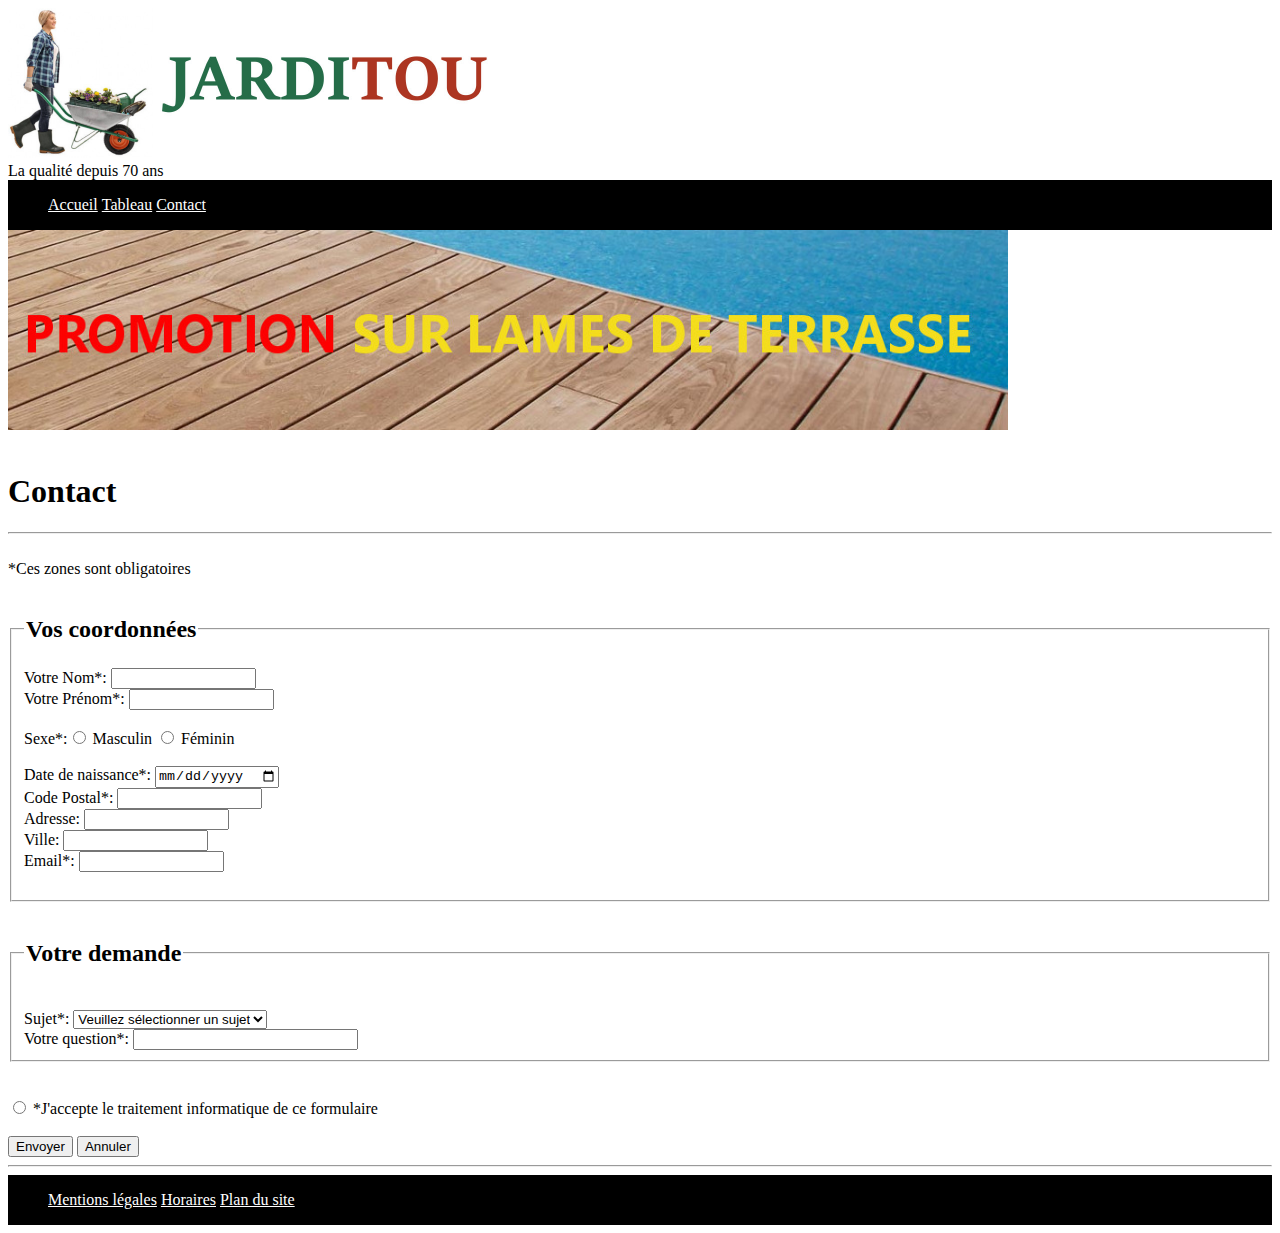
==== contact.html @ e34304ec "jarditou" ====
<!DOCTYPE html>
<html lang="fr">

<!--Debut de la balise head-->

<head>
    <!--Encodage UTF-8 conçu pour coder l'ensemble des caractèreres-->
    <meta charset="UTF-8">
    <title> Contact </title>
    <link rel="stylesheet" href="fichier.css">
    <meta name="viewport" content="width=device-width, initial-scale=1, shrink-to-fit=no">


</head>


<body>

    <header><img src="assets/img/jarditou_logo.jpg" alt="Image Jarditou" width="500" height="150">

        <div> La qualité depuis 70 ans<br></div>
    </header>

    <nav>
        <ul>
            <li><a href="accueil.html" class="lien" title="Page d'accueil"> Accueil</a></li>
            <li><a href="tableau.html" class="lien" title="Tableau"> Tableau</a></li>
            <li><a href="contact.html" class="lien" title="Contact"> Contact</a></li>
        </ul>
    </nav>

    <img src="assets/img/promotion.jpg" alt="Promotion" width="1000" height="200"><br><br>

    <h1>Contact</h1>
    <hr><br>
    <article>

        <div> *Ces zones sont obligatoires</div><br>
        <form action="http://bienvu.net/script.php" method="POST">
            <fieldset>
                <legend>
                    <h2> Vos coordonnées</h2>
                </legend>

                <label for="nom">Votre Nom*: </label><input type="text" name="nom" id="nom" size="15"><br>
                <label for="prenom">Votre Prénom*: </label><input type="text" name="prenom" id="prenom"
                    size="15"><br><br>
                <label for="sexe_m">Sexe*:</label><input type="radio" name="sexe" id="sexe_m"> Masculin
                <input type="radio" name="sexe" id="sexe_f"> Féminin<br><br>
                <label for="ddn">Date de naissance*: </label><input type="date" name="ddn" id="ddn" size="30"><br>
                <label for="cp">Code Postal*: </label><input type="text" name="cp" id="cp" size="15"><br>
                <label for="Adresse">Adresse: </label><input type="text" name="Adresse" id="Adresse" size="15"><br>
                <label for="Ville">Ville: </label><input type="text" name="Ville" id="Ville" size="15"><br>
                <label for="Email">Email*: </label><input type="text" name="Email" id="Email" size="15"><br><br>

            </fieldset><br>


            <fieldset>
                <legend>
                    <h2> Votre demande</h2>
                </legend><br>


                <label for="sujet"> Sujet*: </label>
                <select id="sujet">
                    <option value="" selected>Veuillez sélectionner un sujet</option>
                    <option value="Mes commandes"> Mes commandes </option>
                    <option value="Question sur un produit"> Question sur un produit</option>
                    <option value="Réclamation"> Réclamation </option>
                    <option value="Autres"> Autres </option>
                </select><br>
                <label for="question">Votre question*: </label><input type="text" name="question" id="question"
                    size="25"><br>
            </fieldset><br><br>
            <label for="Accept"></label><input type="radio" name="acc" id="Accept"> *J'accepte le traitement
            informatique de ce formulaire<br><br>
            <input type="submit" value="Envoyer">
            <input type="submit" value="Annuler">
            <hr>
        </form>
    </article>

    <footer>
        <ul>
            <li> <a href="" class="lien" title="Mentions légales">Mentions légales</a></li>
            <li> <a href="" class="lien" title=" Horaires">Horaires</a></li>
            <li> <a href="" class="lien" title=" Plan du site">Plan du site</a></li>

        </ul>
    </footer>


</body>

</html>
---- fichier.css ----
nav {
    background-color: black;
    display: flex;
    
}

aside {

    width: 40%;
    background-color: rgb(207, 200, 200);
    height: 580px;
}

div {
    display: flex;
}

footer {
    background-color: black;
    display: flex;

}

li { 
    display: inline-block
}

.lien { 
    color: white
}

@media screen and (max-width: 768px )
{  
     h1 {
        font-size: 40px;

    }
    ul {
        display: flex;
        flex-direction: column;
    }
 
        
    aside {
        display: none ;
    }
    

}
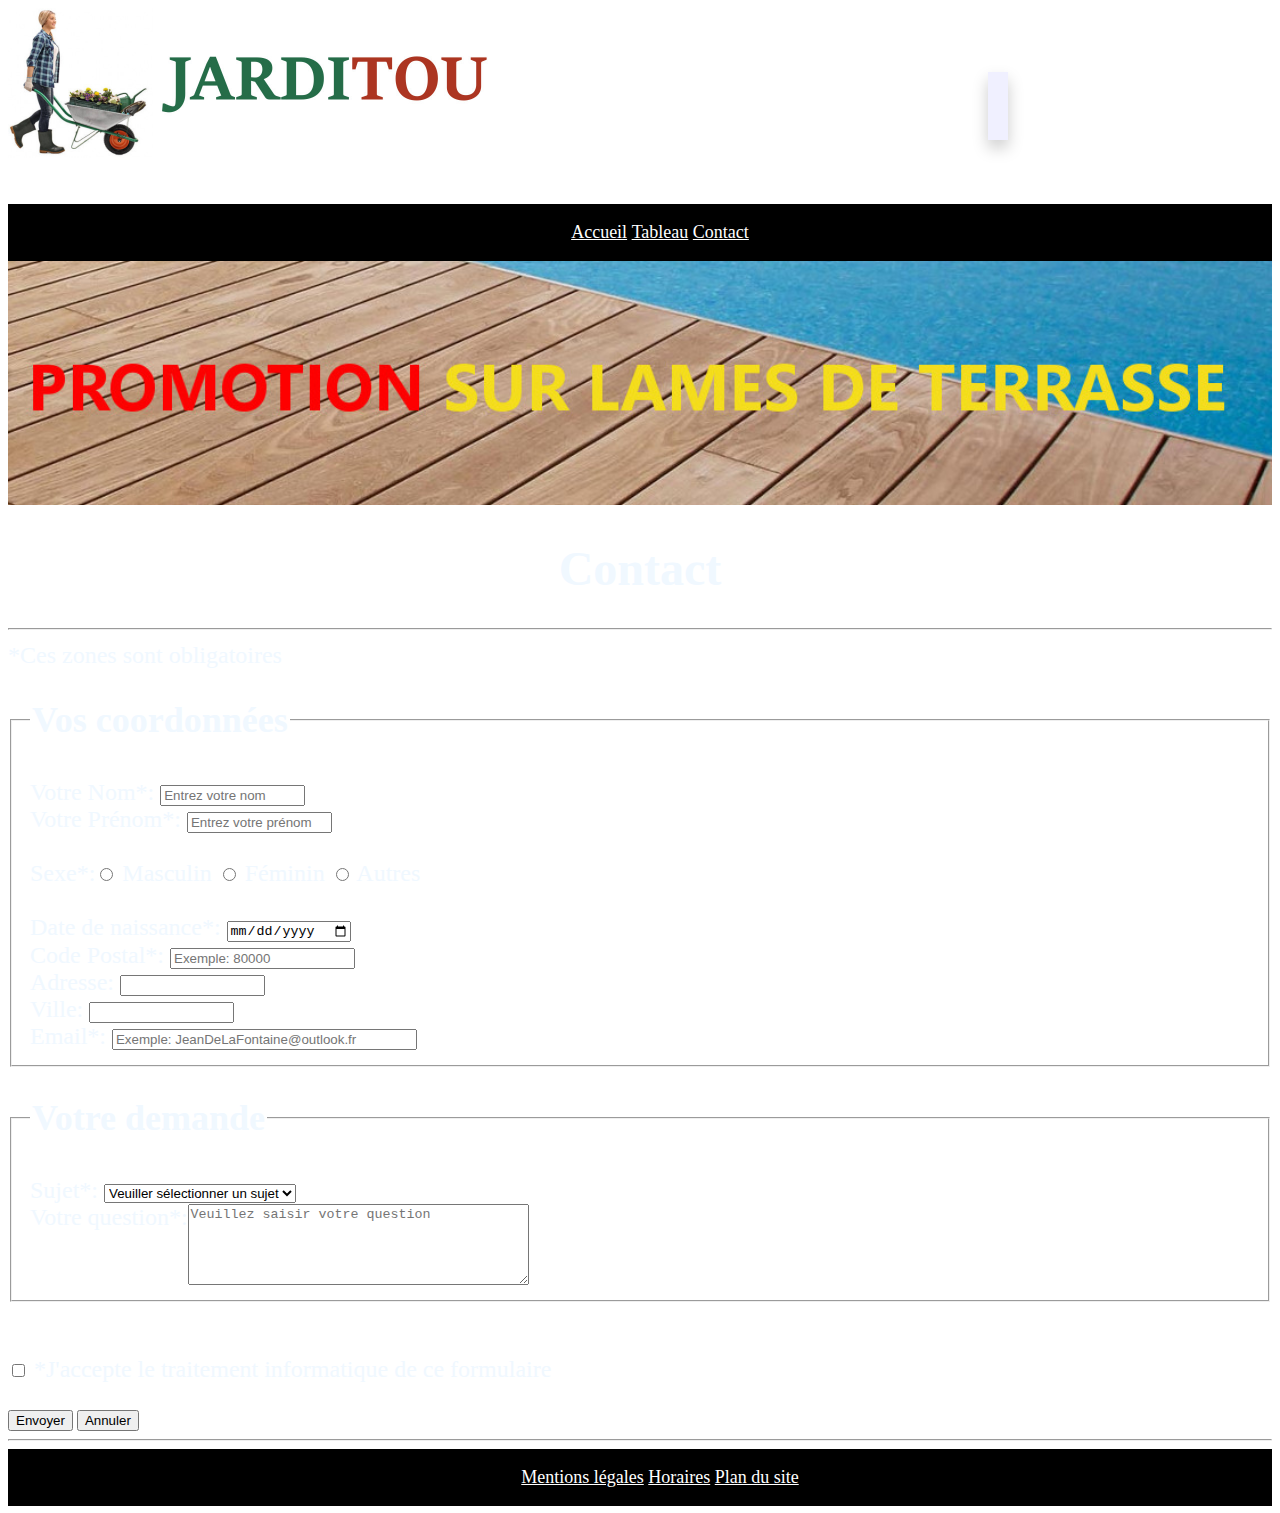
==== commit 6f4e431e: "ok" ====
--- a/contact.html
+++ b/contact.html
@@ -16,69 +16,84 @@
 
 <body>
 
-    <header><img src="assets/img/jarditou_logo.jpg" alt="Image Jarditou" width="500" height="150">
+    <header>
+        <div class="jardi"><img src="assets/img/jarditou_logo.jpg" alt="Jarditou logo" width="500" height="150">
 
-        <div> La qualité depuis 70 ans<br></div>
+            <p class="tlj"> Tout dans le jardin </p>
+        </div>
     </header>
 
     <nav>
         <ul>
-            <li><a href="accueil.html" class="lien" title="Page d'accueil"> Accueil</a></li>
+            <li><a href="index.html" class="lien" title="Page d'accueil"> Accueil</a></li>
             <li><a href="tableau.html" class="lien" title="Tableau"> Tableau</a></li>
             <li><a href="contact.html" class="lien" title="Contact"> Contact</a></li>
         </ul>
     </nav>
 
-    <img src="assets/img/promotion.jpg" alt="Promotion" width="1000" height="200"><br><br>
+    <a href="#"> <img src="assets/img/promotion.jpg" alt="promotion" id="promo"></a><br>
 
-    <h1>Contact</h1>
-    <hr><br>
-    <article>
+    <div class="ctct">
+        <h1 class="ct">Contact</h1>
+        <hr>
+        <article>
 
-        <div> *Ces zones sont obligatoires</div><br>
-        <form action="http://bienvu.net/script.php" method="POST">
-            <fieldset>
-                <legend>
-                    <h2> Vos coordonnées</h2>
-                </legend>
+            <div> *Ces zones sont obligatoires</div>
+            <form action="http://bienvu.net/script.php" method="post">
+                <fieldset>
+                    <legend>
+                        <h2> Vos coordonnées</h2>
+                    </legend>
 
-                <label for="nom">Votre Nom*: </label><input type="text" name="nom" id="nom" size="15"><br>
-                <label for="prenom">Votre Prénom*: </label><input type="text" name="prenom" id="prenom"
-                    size="15"><br><br>
-                <label for="sexe_m">Sexe*:</label><input type="radio" name="sexe" id="sexe_m"> Masculin
-                <input type="radio" name="sexe" id="sexe_f"> Féminin<br><br>
-                <label for="ddn">Date de naissance*: </label><input type="date" name="ddn" id="ddn" size="30"><br>
-                <label for="cp">Code Postal*: </label><input type="text" name="cp" id="cp" size="15"><br>
-                <label for="Adresse">Adresse: </label><input type="text" name="Adresse" id="Adresse" size="15"><br>
-                <label for="Ville">Ville: </label><input type="text" name="Ville" id="Ville" size="15"><br>
-                <label for="Email">Email*: </label><input type="text" name="Email" id="Email" size="15"><br><br>
+                    <label for="nom">Votre Nom*: </label><input type="text" placeholder="Entrez votre nom" required
+                        title="Entrez votre nom" name="nom" id="nom" size="15"><br>
+                    <label for="prenom">Votre Prénom*: </label><input type="text" placeholder="Entrez votre prénom"
+                        required title="Veuillez entrez votre prénom" name="prenom" id="prenom" size="15"><br><br>
+                    <label for="sexe_m">Sexe*:</label><input type="radio" required title="sexe" name="sexe" id="sexe_m">
+                    Masculin
+                    <input type="radio" name="sexe" id="sexe_f"> Féminin
+                    <input type="radio" name="sexe" id="autres"> Autres<br><br>
+                    <label for="ddn">Date de naissance*: </label><input type="date" required title="ddn" name="ddn"
+                        id="ddn"><br>
+                    <label for="cp">Code Postal*: </label><input type="number" placeholder="Exemple: 80000" required
+                        title="ffff" name="cp" id="cp"><br>
+                    <label for="Adresse">Adresse: </label><input type="text" name="Adresse" id="Adresse" size="15"><br>
+                    <label for="Ville">Ville: </label><input type="text" name="Ville" id="Ville" size="15"><br>
+                    <label for="Email">Email*: </label><input type="email"
+                        placeholder="Exemple: JeanDeLaFontaine@outlook.fr" required title="email" name="Email"
+                        id="Email" size="35"><br>
 
-            </fieldset><br>
+                </fieldset>
 
 
-            <fieldset>
-                <legend>
-                    <h2> Votre demande</h2>
-                </legend><br>
+                <fieldset>
+                    <legend>
+                        <h2> Votre demande</h2>
+                    </legend>
 
 
-                <label for="sujet"> Sujet*: </label>
-                <select id="sujet">
-                    <option value="" selected>Veuillez sélectionner un sujet</option>
-                    <option value="Mes commandes"> Mes commandes </option>
-                    <option value="Question sur un produit"> Question sur un produit</option>
-                    <option value="Réclamation"> Réclamation </option>
-                    <option value="Autres"> Autres </option>
-                </select><br>
-                <label for="question">Votre question*: </label><input type="text" name="question" id="question"
-                    size="25"><br>
-            </fieldset><br><br>
-            <label for="Accept"></label><input type="radio" name="acc" id="Accept"> *J'accepte le traitement
-            informatique de ce formulaire<br><br>
-            <input type="submit" value="Envoyer">
-            <input type="submit" value="Annuler">
-            <hr>
-        </form>
+                    <label for="demande"> Sujet*:
+                        <select name="demande" id="demande" required>
+                            <option value="" selected disabled> Veuiller sélectionner un sujet</option>
+                            <option value="commandes"> Mes commandes </option>
+                            <option value="question"> Question sur un produit</option>
+                            <option value="reclamation"> Réclamation </option>
+                            <option value="autres"> Autres </option>
+                        </select></label><br>
+                    <div class="qqqq">
+                        <label for="qqnn">Votre question*: </label>
+                        <textarea name="commentaire" placeholder="Veuillez saisir votre question" required rows="5"
+                            cols="40" id="qqnn"></textarea>
+                    </div>
+                </fieldset><br><br>
+                <label for="accept"></label><input type="checkbox" required name="accept" id="accept"> *J'accepte le
+                traitement
+                informatique de ce formulaire<br><br>
+    </div>
+    <input type="submit" value="Envoyer">
+    <input type="reset" value="Annuler">
+    <hr>
+    </form>
     </article>
 
     <footer>
--- a/fichier.css
+++ b/fichier.css
@@ -1,24 +1,133 @@
 nav {
     background-color: black;
     display: flex;
+    font-size: large;
+    color: aliceblue;
+    font-family: cursive;
+    justify-content: space-evenly;
     
+}
+body {
+    background-image: url('https://static.pexels.com/photos/414171/pexels-photo-414171.jpeg');
+    background-size:cover;
+          -webkit-animation: slidein 5s;
+          animation: slidein 5s;
+  
+          -webkit-animation-fill-mode: forwards;
+          animation-fill-mode: forwards;
+  
+          -webkit-animation-iteration-count: infinite;
+          animation-iteration-count: infinite;
+  
+          -webkit-animation-direction: alternate;
+          animation-direction: alternate;
+}
+
+@-webkit-keyframes slidein {
+    from {background-position: top; background-size:auto; }
+    to {background-position: -100px 0px;background-size:auto;}
+    }
+    
+    @keyframes slidein {
+    from {background-position: top;background-size:auto; }
+    to {background-position: -100px 0px;background-size:auto;}
+    
+    }
+.ACC {
+    display: flex;
+    display: inline-block;
+    justify-content: center;
+    font-family:cursive ;
+    color: aliceblue;
+    font-size: x-large;
+    
+}
+
+.ctct {
+    font-family: cursive;
+    color: aliceblue;
+    font-size: x-large;
+
+}
+.ct {
+    display: flex;
+    justify-content: center;
 }
 
 aside {
 
-    width: 40%;
+    width: 30%;
+    height: auto;
     background-color: rgb(207, 200, 200);
-    height: 580px;
+    float: right;
 }
 
-div {
+.aside {
     display: flex;
+    justify-content:space-between;
+    font-size:x-large;
+}
+
+.jardi {
+    display:flex;
+    flex-direction: row;
+}
+
+.tlj {
+    font-size:xx-large;
+    color: blue;
+    font-style: italic;
+    max-width: 30em;
+    max-height: 1.5em;
+    margin: 2em 15em 2em;
+    border: 10px solid #F0F0FF;
+    overflow: hidden;
+    box-shadow:0 .25em .5em #CCC, inset 0 0 1em .25em #CCC;
+    position: relative;
+    font-family: cursive ;
+    letter-spacing: 2px;
+    background: linear-gradient(90deg, #F0F0FF, #CCC,#000);
+    background-repeat: no-repeat;
+    background-size: 80%;
+    animation: animate 2s infinite;
+    -webkit-background-clip: text;
+    -webkit-text-fill-color: rgba(255, green, blue, alpha);
+    
+}
+@keyframes animate {
+    0% {
+        background-position: -500%;
+    }
+    100% {
+        background-position: 500%;
+    }
 }
 
 footer {
     background-color: black;
     display: flex;
+    font-size: large;
+    color: aliceblue;
+    font-family: cursive;
+    justify-content: space-around;
+    
+}
 
+#promo {
+    height: auto;
+    width: 100%;
+
+
+}
+
+aside {
+    
+    
+}
+
+.qqqq {
+    display: flex;
+    flex-direction:row;
 }
 
 li { 
